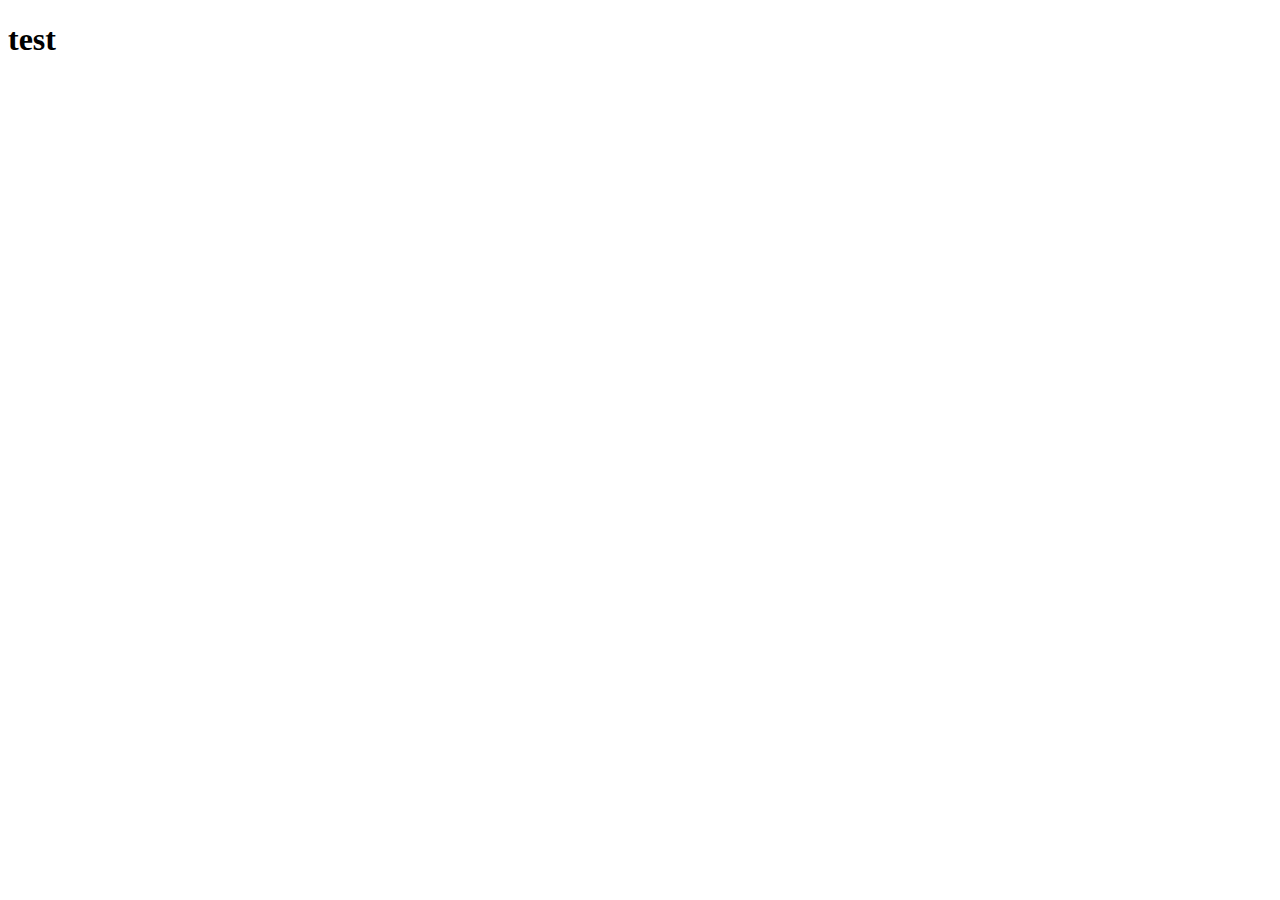
==== index.html @ 22efd285 "Initial commit" ====
<!DOCTYPE html>
<html lang="en">
<head>
    <meta charset="UTF-8">
    <meta name="viewport" content="width=device-width, initial-scale=1.0">
    <title>Rosslan.dev</title>
</head>
<body>
    <h1>test</h1>
</body>
</html>
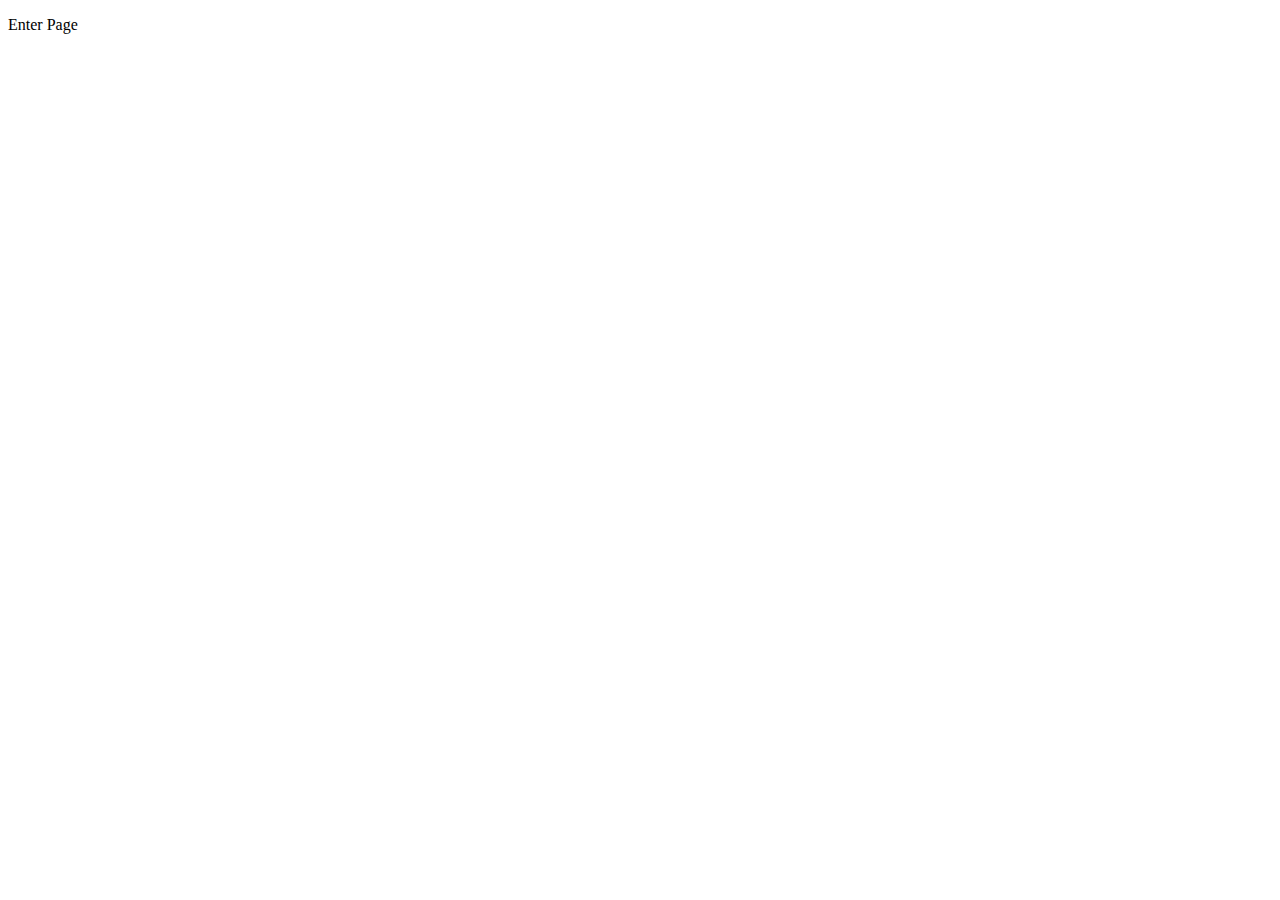
==== commit 683dbe0b: "Adding mouse cursor assets" ====
--- a/index.html
+++ b/index.html
@@ -3,9 +3,9 @@
 <head>
     <meta charset="UTF-8">
     <meta name="viewport" content="width=device-width, initial-scale=1.0">
-    <title>Rosslan.dev</title>
+    <title>FrontPage</title>
 </head>
 <body>
-    <h1>test</h1>
+    <p>Enter Page</p>
 </body>
 </html>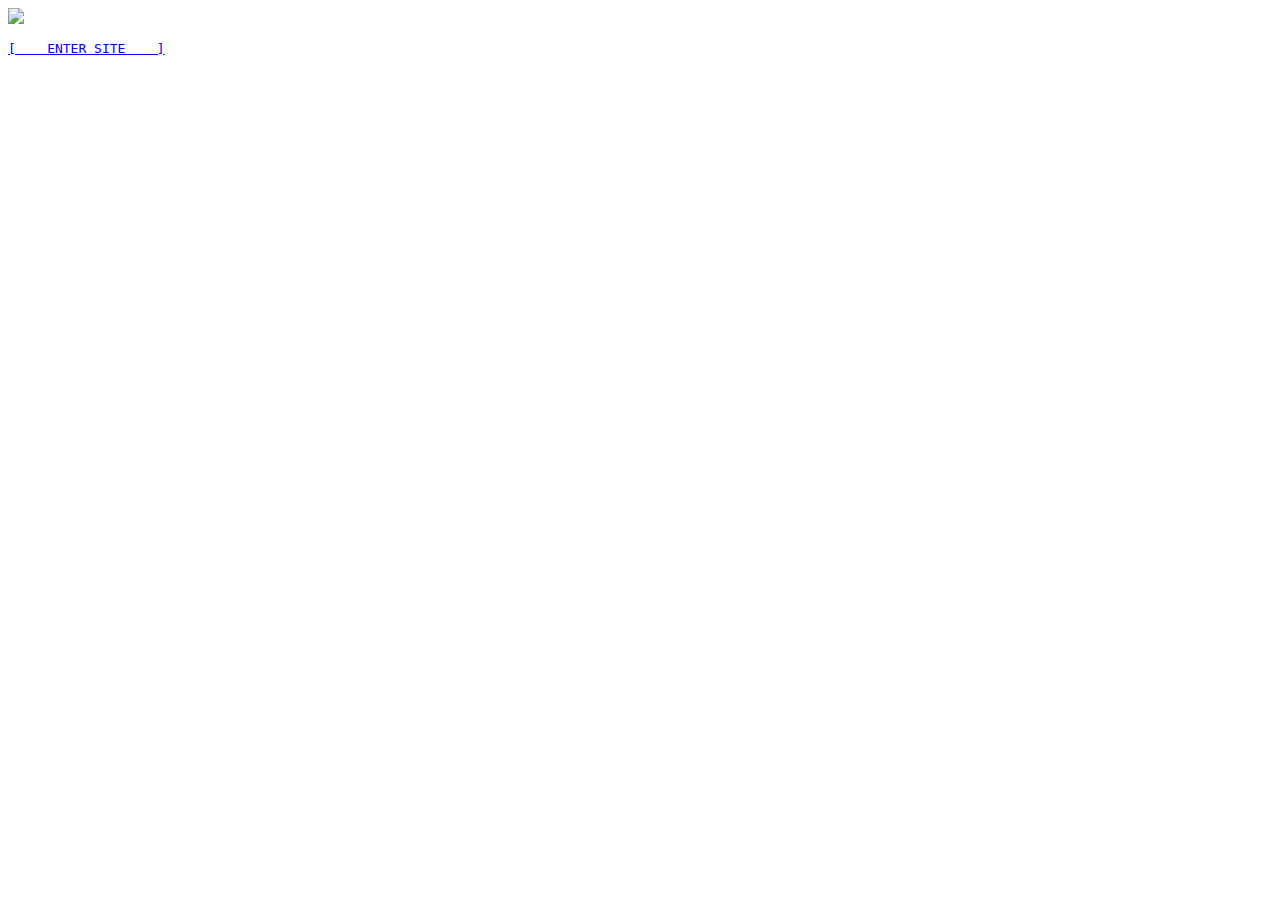
==== commit 7caa7cd0: "Favicon Added and images assets" ====
--- a/index.html
+++ b/index.html
@@ -1,11 +1,18 @@
 <!DOCTYPE html>
-<html lang="en">
-<head>
-    <meta charset="UTF-8">
+<html lang="">
+  <head>
+    <meta charset="utf-8">
     <meta name="viewport" content="width=device-width, initial-scale=1.0">
+    <link rel="icon" type="image/x-icon" href="/Images/neco_arc_emote_by_a_ngl_dfazbuy.png">
+    <link rel="FrontPage" href="css/frontpage.css">
     <title>FrontPage</title>
-</head>
-<body>
-    <p>Enter Page</p>
-</body>
-</html>+  </head>
+
+  <body>
+    <div class="title-img"><img src="Images/titleImg.png"></div>
+    <div class="site-text">
+        <a href="/home.html"><pre>[    ENTER SITE    ]</pre></a>
+    </div>
+  </body>
+
+</html>
--- a/css/frontpage.css
+++ b/css/frontpage.css
@@ -0,0 +1,34 @@
+
+body{
+    font-family: Mono, consolas, monospace, sans-serif;
+    background-color: #000000;
+    color: #ccccff;
+    margin: 1vw;
+    padding: 1vw;
+    word-break: normal;
+    overflow-wrap: anywhere;
+}
+a {
+    color: #ac28ff;
+    text-shadow: 2px 2px 4px #660099;
+    text-decoration: none;
+}
+a:visited {
+    text-decoration: line-through;
+}
+pre {
+    font-size: 14px;
+}
+img {
+    max-width: 100%;
+    max-height: auto;
+}
+.title-img {
+    margin-top: 15%;
+}
+.site-text {
+    padding: 18px;
+    color: #bb55ff;
+    text-align: center;
+}
+
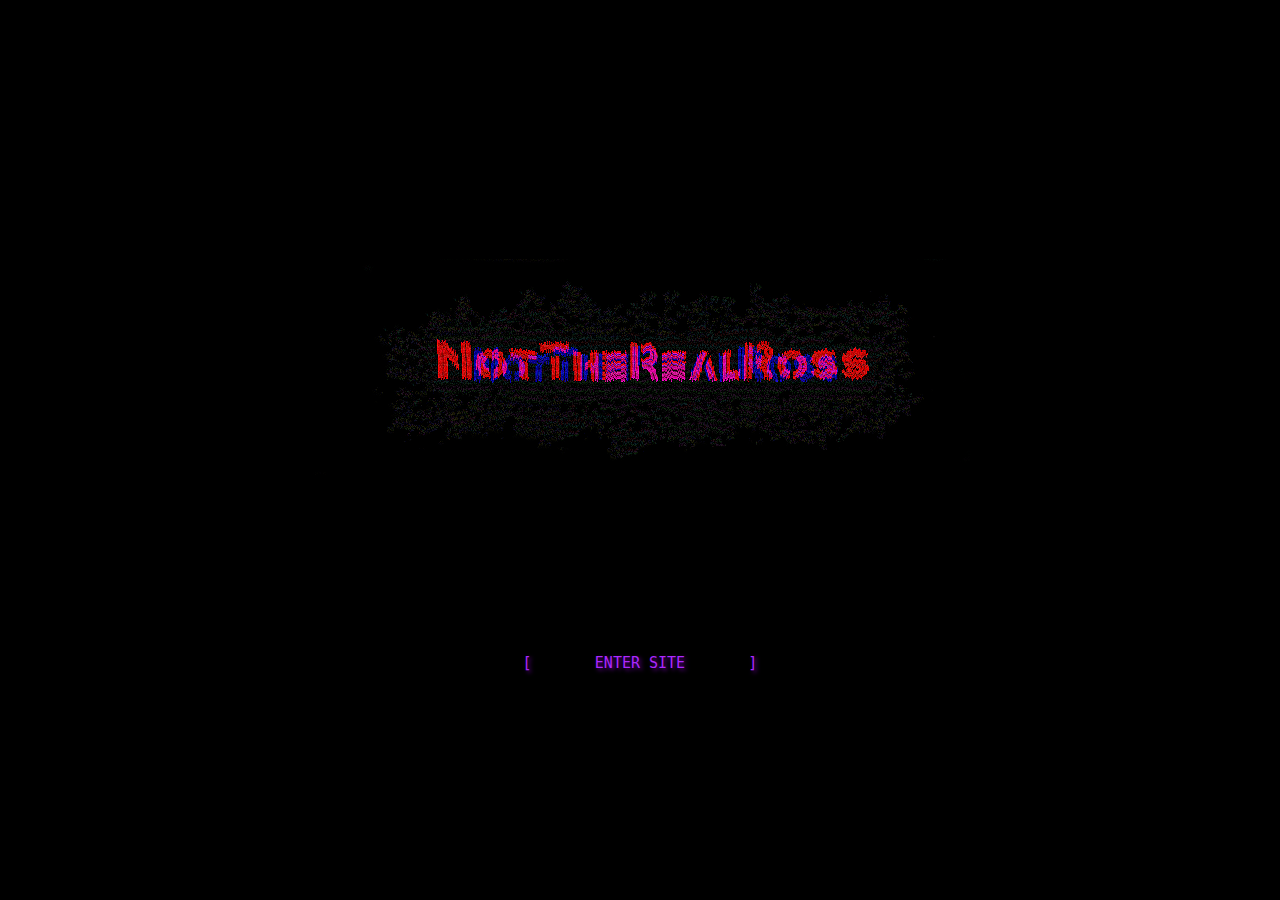
==== commit 0fb4ae07: "Landing page" ====
--- a/index.html
+++ b/index.html
@@ -1,17 +1,22 @@
 <!DOCTYPE html>
-<html lang="">
+<html lang="en">
   <head>
     <meta charset="utf-8">
     <meta name="viewport" content="width=device-width, initial-scale=1.0">
     <link rel="icon" type="image/x-icon" href="/Images/neco_arc_emote_by_a_ngl_dfazbuy.png">
-    <link rel="FrontPage" href="css/frontpage.css">
-    <title>FrontPage</title>
+    <link rel="stylesheet" href="css/frontpage.css">
+    <title>Front Page</title>
   </head>
 
   <body>
-    <div class="title-img"><img src="Images/titleImg.png"></div>
-    <div class="site-text">
-        <a href="/home.html"><pre>[    ENTER SITE    ]</pre></a>
+    <div class = "img-text">
+      <img src="Images/ELogo.png" alt = "Main intro Image">
+    </div>
+    
+    <div class = "para1"> 
+      <a href="home.html">
+        <pre>[       ENTER SITE       ]</pre>
+      </a>
     </div>
   </body>
 
--- a/css/frontpage.css
+++ b/css/frontpage.css
@@ -1,13 +1,17 @@
 
 body{
+    background-size: cover;
+    background-position: center;
+    background-repeat: no-repeat;
     font-family: Mono, consolas, monospace, sans-serif;
     background-color: #000000;
     color: #ccccff;
-    margin: 1vw;
-    padding: 1vw;
+    margin: 2px;
+    padding: 2px;
     word-break: normal;
     overflow-wrap: anywhere;
 }
+
 a {
     color: #ac28ff;
     text-shadow: 2px 2px 4px #660099;
@@ -16,19 +20,28 @@
 a:visited {
     text-decoration: line-through;
 }
+
 pre {
-    font-size: 14px;
+    font-size: 15px;
 }
 img {
-    max-width: 100%;
+    margin-top: 10%;
     max-height: auto;
 }
-.title-img {
-    margin-top: 15%;
+pre{
+    text-align: center;
 }
+.img-text{
+    padding: 10em;
+    text-align: center;
+}
+
 .site-text {
-    padding: 18px;
+    padding: 2px;
     color: #bb55ff;
     text-align: center;
 }
 
+.para1 {
+    text-align: center;
+} 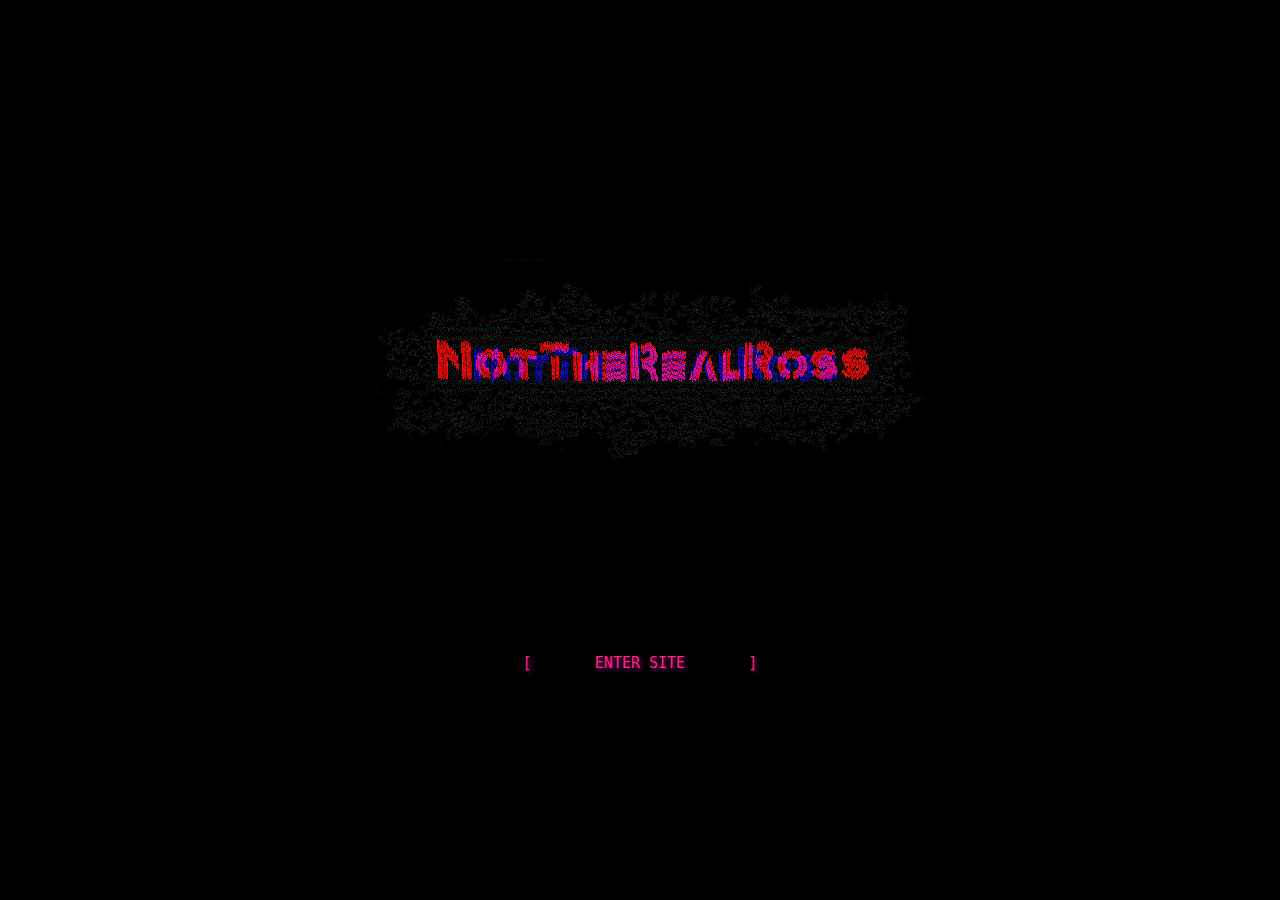
==== commit 5f53d04f: "Added Home page" ====
--- a/index.html
+++ b/index.html
@@ -5,7 +5,7 @@
     <meta name="viewport" content="width=device-width, initial-scale=1.0">
     <link rel="icon" type="image/x-icon" href="/Images/neco_arc_emote_by_a_ngl_dfazbuy.png">
     <link rel="stylesheet" href="css/frontpage.css">
-    <title>Front Page</title>
+    <title>Landing Page</title>
   </head>
 
   <body>
--- a/css/frontpage.css
+++ b/css/frontpage.css
@@ -13,8 +13,8 @@
 }
 
 a {
-    color: #ac28ff;
-    text-shadow: 2px 2px 4px #660099;
+    color: #ff287a;
+    text-shadow: 2px 2px 4px #990091;
     text-decoration: none;
 }
 a:visited {
@@ -24,10 +24,13 @@
 pre {
     font-size: 15px;
 }
+
 img {
     margin-top: 10%;
     max-height: auto;
+    max-width: 2000px; 
 }
+
 pre{
     text-align: center;
 }
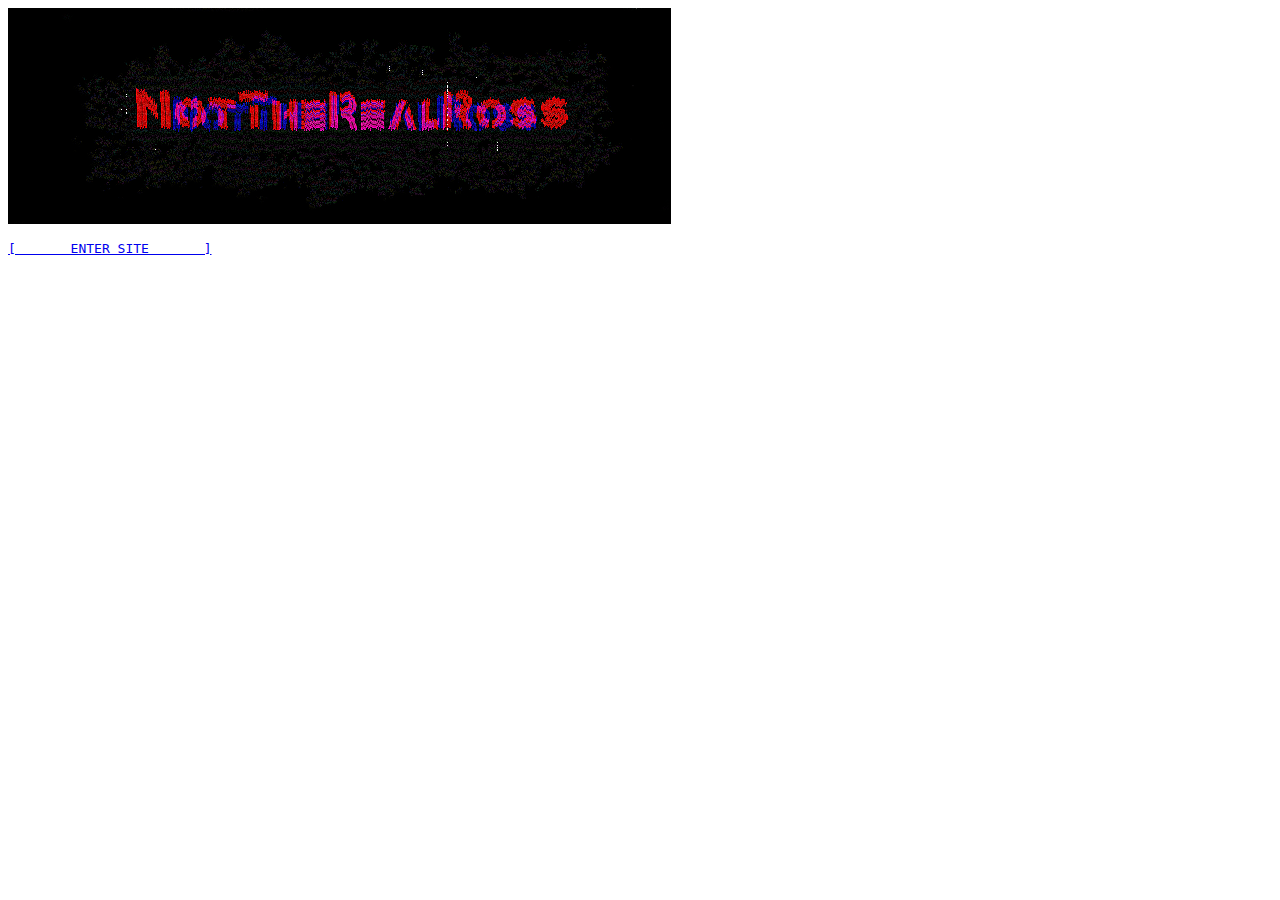
==== commit 1ae62d85: "Changing css structure and code improvements" ====
--- a/index.html
+++ b/index.html
@@ -1,23 +1,29 @@
 <!DOCTYPE html>
 <html lang="en">
   <head>
-    <meta charset="utf-8">
-    <meta name="viewport" content="width=device-width, initial-scale=1.0">
-    <link rel="icon" type="image/x-icon" href="/Images/neco_arc_emote_by_a_ngl_dfazbuy.png">
-    <link rel="stylesheet" href="css/frontpage.css">
+    <meta charset="utf-8" />
+    <meta name="viewport" content="width=device-width, initial-scale=1.0" />
+    <link
+      rel="icon"
+      type="image/x-icon"
+      href="/Images/neco_arc_emote_by_a_ngl_dfazbuy.png"
+    />
+    <link rel="stylesheet" href="css/base.css" />
+    <link rel="stylesheet" href="css/components.css" />
+    <link rel="stylesheet" href="css/layouts.css" />
+    <link rel="stylesheet" href="css/page-landing.css" />
     <title>Landing Page</title>
   </head>
 
   <body>
-    <div class = "img-text">
-      <img src="Images/ELogo.png" alt = "Main intro Image">
+    <div class="img-text">
+      <img src="Images/ELogo.png" alt="Main intro Image" />
     </div>
-    
-    <div class = "para1"> 
+
+    <div class="para1">
       <a href="home.html">
         <pre>[       ENTER SITE       ]</pre>
       </a>
     </div>
   </body>
-
 </html>
--- a/css/page-landing.css
+++ b/css/page-landing.css
@@ -0,0 +1,42 @@
+/*This page is specific to the landing page*/
+
+/*Landing page body specific styles*/
+
+body.landing-page {
+    background-color: #000000;
+    background-size: cover;
+    background-position: center;
+    background-repeat: no-repeat;
+    display: flex;
+    flex-direction: column;
+    overflow-x: hidden;
+    overflow-y: hidden;
+}
+
+/*Landing page specific font sizes*/
+
+.landing-page pre {
+    font-size: clamp(14px, 2vw, 18px);
+  }
+  
+/* Landing page specific image styles */
+.landing-page img {
+    margin-top: 30vh;
+    margin-bottom: 5vh;
+    max-width: 99vw;
+    width: auto;
+    height: auto;
+    object-fit: contain;
+}
+  
+/* Media queries for landing page */
+@media screen and (max-width: 768px) {
+    .landing-page .img-text {
+      padding: 1rem;
+    }
+    
+    .landing-page img {
+      max-width: 95vw;
+      margin-top: 20vh;
+    }
+}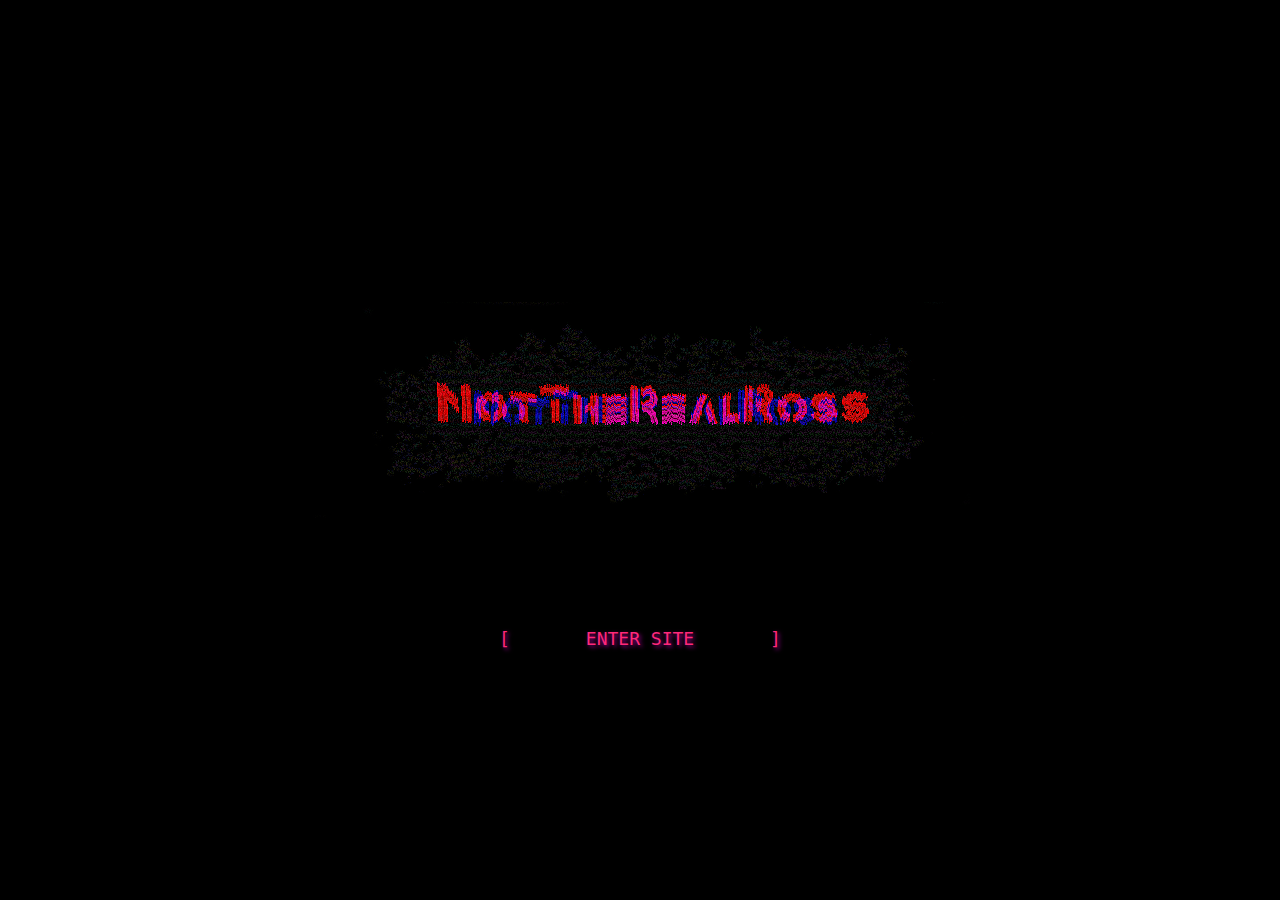
==== commit 33498b5c: "added the base, components and layouts" ====
--- a/index.html
+++ b/index.html
@@ -15,7 +15,7 @@
     <title>Landing Page</title>
   </head>
 
-  <body>
+  <body class ="landing-page">
     <div class="img-text">
       <img src="Images/ELogo.png" alt="Main intro Image" />
     </div>
--- a/css/base.css
+++ b/css/base.css
@@ -0,0 +1,130 @@
+/*This css file containts the base resets, typography and core elements*/
+
+/*Resets and basic layout */
+
+html {
+    line-height: 1.15;
+    -webkit-text-size-adjust: 100%;
+}
+
+body {
+    margin: 0;
+    padding: 0;
+    font-family: Mono, consolas, monospace, sans-serif;
+    color: #ccccff;
+    word-break: normal;
+    overflow-wrap: anywhere;
+    min-height: 100vh;
+
+  }
+
+/*Typography*/
+
+h1 {
+    font-size: 2em;
+    margin:0.67m 0;
+}
+
+h2{
+    text-align: center;
+    margin-top: 0;
+}
+
+p {
+    padding-left: 3em;
+}
+
+pre {
+    font-family: monospace, monospace;
+    font-size: 1em;
+    white-space: pre-wrap; /*Added this so tha it prevents overflow on mobile apps*/
+}
+
+/*text formatting*/
+b, strong {
+    font-weight: bolder;
+}
+
+small {
+    font-size: 80%;
+}
+
+sub,sup {
+    font-size: 75%;
+    line-height: 0;
+    position: relative;
+    vertical-align: baseline;
+}
+
+sub{
+    bottom: -0.25em;
+}
+
+sup {
+    top: -0.5em;
+}
+
+/*Links */
+a {
+    color: #ff287a;
+    text-shadow:2px 2px 4px #990091;
+    text-decoration: none;
+    background-color: black;
+}
+
+a:visited {
+    text-decoration: line-through;
+}
+
+/*Images*/
+
+img {
+    border-style: none;
+    max-width: 100%;
+    height:auto;
+    display:block;
+}
+
+/*Form elements*/
+button, 
+input, 
+optgroup, 
+select, 
+textarea {
+    font-family: inherit;
+    font-size: 100%;
+    line-height: 1.15;
+    margin: 0;
+}
+
+button, input {
+    overflow: visible;
+}
+
+button, select {
+    text-transform: none;
+}
+
+button::-moz-focus-inner,
+[type="button"]::-moz-focus-inner,
+[type="reset"]::-moz-focus-inner,
+[type="submit"]::-moz-focus-inner {
+    outline: 1px dotted ButtonText;
+}
+
+/*Utilities*/
+[hidden] {
+    display: none;
+}
+
+/*Basic box model utilties*/
+
+* {
+    box-sizing: border-box;
+}
+
+hr {
+    box-sizing: content-box;
+    height:0;
+    overflow: visible;
+}--- a/css/components.css
+++ b/css/components.css
@@ -0,0 +1,78 @@
+/*This file contains reusable UI components*/
+
+/*Blog post component*/
+
+.blog-post {
+    border:1px solid #ccc;
+    padding: 1rem;
+    margin-bottom: 1rem;
+
+}
+
+.blog-post h2 {
+    margin-top: 0;
+}
+
+/*Buttom components*/
+.btn-primary {
+    background-color: #007bff;
+    color:#fff;
+    text-decoration: none;
+    padding: 5px 10px;
+    border-radius: 5px;
+    display: inline-block;
+}
+
+.btn-primary:hover {
+    background-color: #0056b3;
+}
+
+/*Form components*/
+fieldset {
+    padding: 0.35em 0.75em 0.625em;
+}
+
+legend {
+    box-sizing: border-box;
+    color: inherit;
+    display: table;
+    max-width: 100%;
+    padding: 0;
+    white-space: normal;
+}
+
+progress {
+    vertical-align: baseline;
+}
+
+textarea {
+    overflow: auto;
+}
+
+[type="checkbox"],
+[type="radio"] {
+    box-sizing: border-box;
+    padding: 0;
+}
+
+[type ="number"]::-webkit-inner-spin-button,
+[type="number"]::-webkit-outer-spin-button {
+    height: auto;
+}
+
+[type="search"]::-webkit-search-decoration{
+    -webkit-appearance: none;
+}
+
+::-webkit-file-upload-button{
+    -webkit-appearance: button;
+    font: inherit;
+}
+
+details {
+    display: block;
+}
+
+template {
+    display:none;
+}
--- a/css/layouts.css
+++ b/css/layouts.css
@@ -0,0 +1,70 @@
+/*This css file contains page layouts and grid systems*/
+
+/*Main container layout*/
+
+.container {
+    padding: 1rem;
+    max-width: 1200px;
+    margin: 0 auto;
+    width: 100%;
+    box-sizing: border-box;
+    background-color: transparent;
+}
+
+/*Grid columns*/
+.col-md-6 {
+    width: 100%;
+    margin-bottom: 1rem;
+    background-color: transparent;
+
+}
+
+/*Flew layout helpers*/
+.flex-column {
+    display:flex;
+    flex-direction: column;
+}
+
+/*Text alignments*/
+.text-center{
+    text-align:center;
+}
+
+/*Common layout elements*/
+.para1 {
+    text-align: center;
+    width: 100%;
+    padding: 1rem;
+}
+
+/*Image containters*/
+
+.img-text{
+    padding:2rem;
+    text-align: center;
+    width: 100%;
+    box-sizing: border-box;
+    display:flex;
+    justify-content: center;
+    align-items: center;
+}
+
+/*Site text containers*/
+.site-text {
+    padding:2px;
+    color: #bb55ff;
+    text-align: center;
+}
+
+/*Responsive layouts*/
+
+@media screen and (min-width:  768px) {
+    .container {
+        padding:2rem;
+    }
+    .col-md-6{
+        width:calc(50%-1rem);
+        display: inline-block;
+        vertical-align: top;
+    }
+}